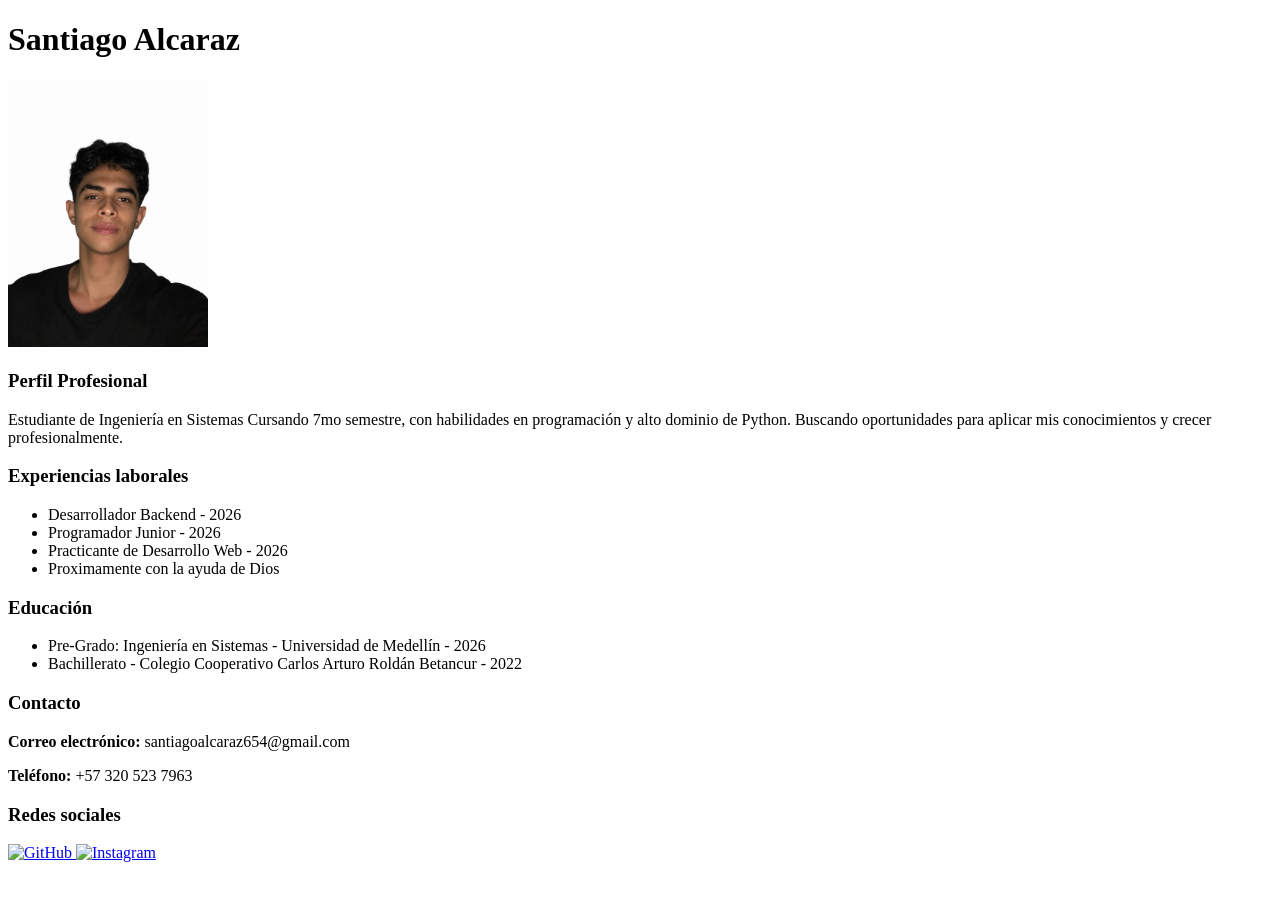
==== HTML básico/index.html @ 451ec32b "cambio de nombre de archivo html" ====
<!DOCTYPE html>
<html lang="en">
<head>
    <meta charset="UTF-8">
    <meta name="viewport" content="width=device-width, initial-scale=1.0">
    <title>Santiago Alcaraz</title>
</head>
<body>
    <h1>Santiago Alcaraz</h1>
    <img src="Assets/Foto de perfil1.png" alt="Foto de perfil" width="200">
    <h3>Perfil Profesional</h3>
    <p>Estudiante de Ingeniería en Sistemas Cursando 7mo semestre, con habilidades en programación y alto dominio de Python. Buscando oportunidades para aplicar mis conocimientos y crecer profesionalmente.</p>
    <h3>Experiencias laborales</h3>
    <ul>
        <li>Desarrollador Backend - 2026</li>
        <li>Programador Junior - 2026</li>
        <li>Practicante de Desarrollo Web - 2026</li>
        <li>Proximamente con la ayuda de Dios</li>
    </ul>
    <h3>Educación</h3>
    <ul>
        <li>Pre-Grado: Ingeniería en Sistemas - Universidad de Medellín - 2026</li>
        <li>Bachillerato - Colegio Cooperativo Carlos Arturo Roldán Betancur - 2022</li>
    </ul>
    <h3>Contacto</h3>
    <p> <strong>Correo electrónico:</strong> santiagoalcaraz654@gmail.com</p>
    <p> <strong>Teléfono:</strong> +57 320 523 7963</p>
    <h3>Redes sociales</h3>
    <p>
        <a href="https://github.com/santiagoalcaraz1101" target="_blank">
        <img src="https://encrypted-tbn0.gstatic.com/images?q=tbn:ANd9GcRXxtsWKpsLO9gQPTKQXBHJ8k-KP7BOk81Udf3FbT3Y0A&s=10" alt="GitHub" width="50">
        </a>
        <a href="https://www.instagram.com/alcarazdurango/" target="_blank">
        <img src="https://encrypted-tbn0.gstatic.com/images?q=tbn:ANd9GcTpMAvFlNozWYGaQpIe_kxVYY3B3FXFFy4QU5pv4nP2QQ&s" alt="Instagram" width="50">
    </p>    

</body>
</html>
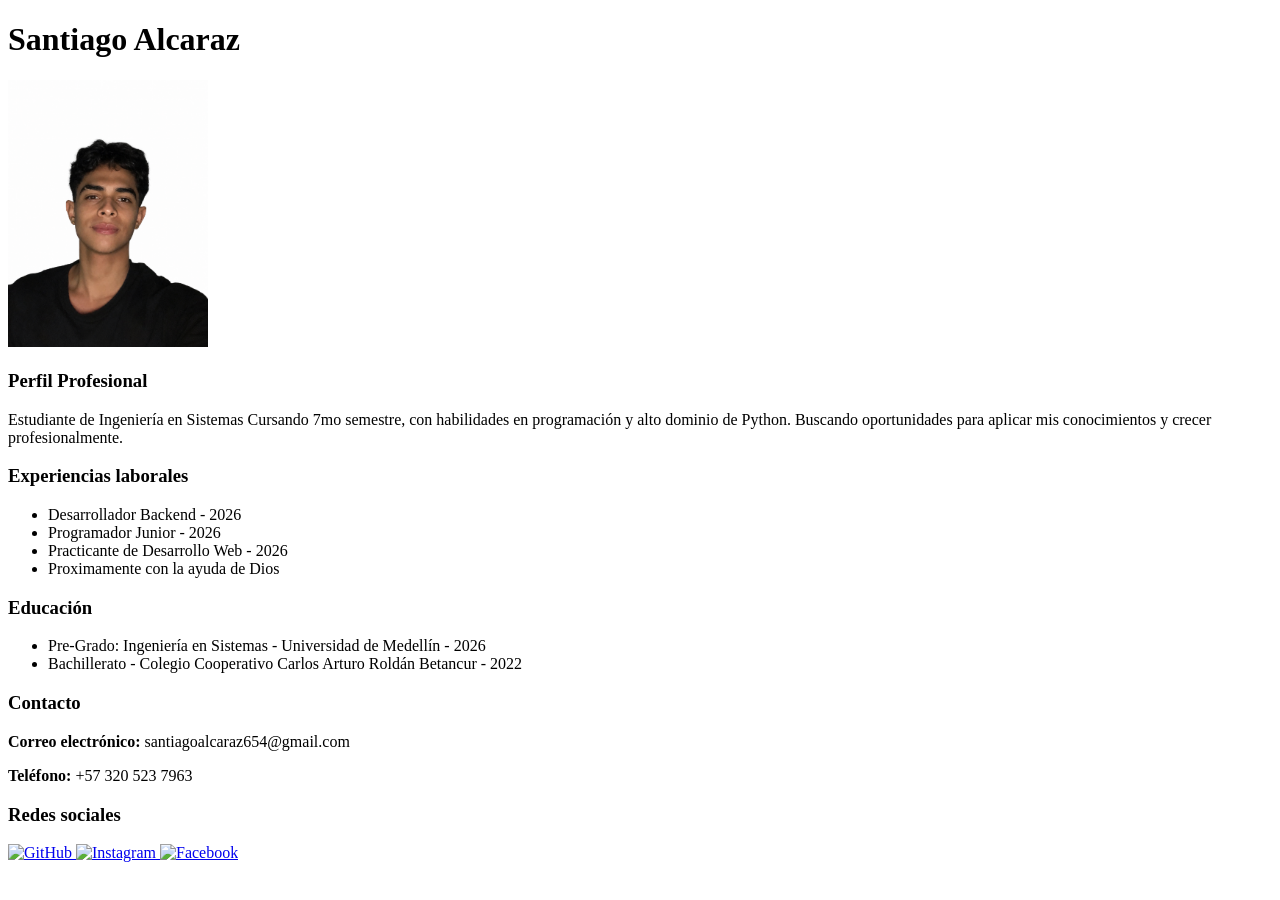
==== commit fbd0488e: "se agrega al index facebook como red social a la hoja de vida" ====
--- a/HTML básico/index.html
+++ b/HTML básico/index.html
@@ -32,6 +32,10 @@
         </a>
         <a href="https://www.instagram.com/alcarazdurango/" target="_blank">
         <img src="https://encrypted-tbn0.gstatic.com/images?q=tbn:ANd9GcTpMAvFlNozWYGaQpIe_kxVYY3B3FXFFy4QU5pv4nP2QQ&s" alt="Instagram" width="50">
+        </a>
+        <a href = "https://web.facebook.com/santiago.alcarazdurango" target="_blank">
+        <img src="https://encrypted-tbn0.gstatic.com/images?q=tbn:ANd9GcQ7SmXt0tQX3YVtZSuDJSV4lQuaEHPcANfIYV98Nxto3w&s" alt="Facebook" width="50">
+        </a>        
     </p>    
 
 </body>
